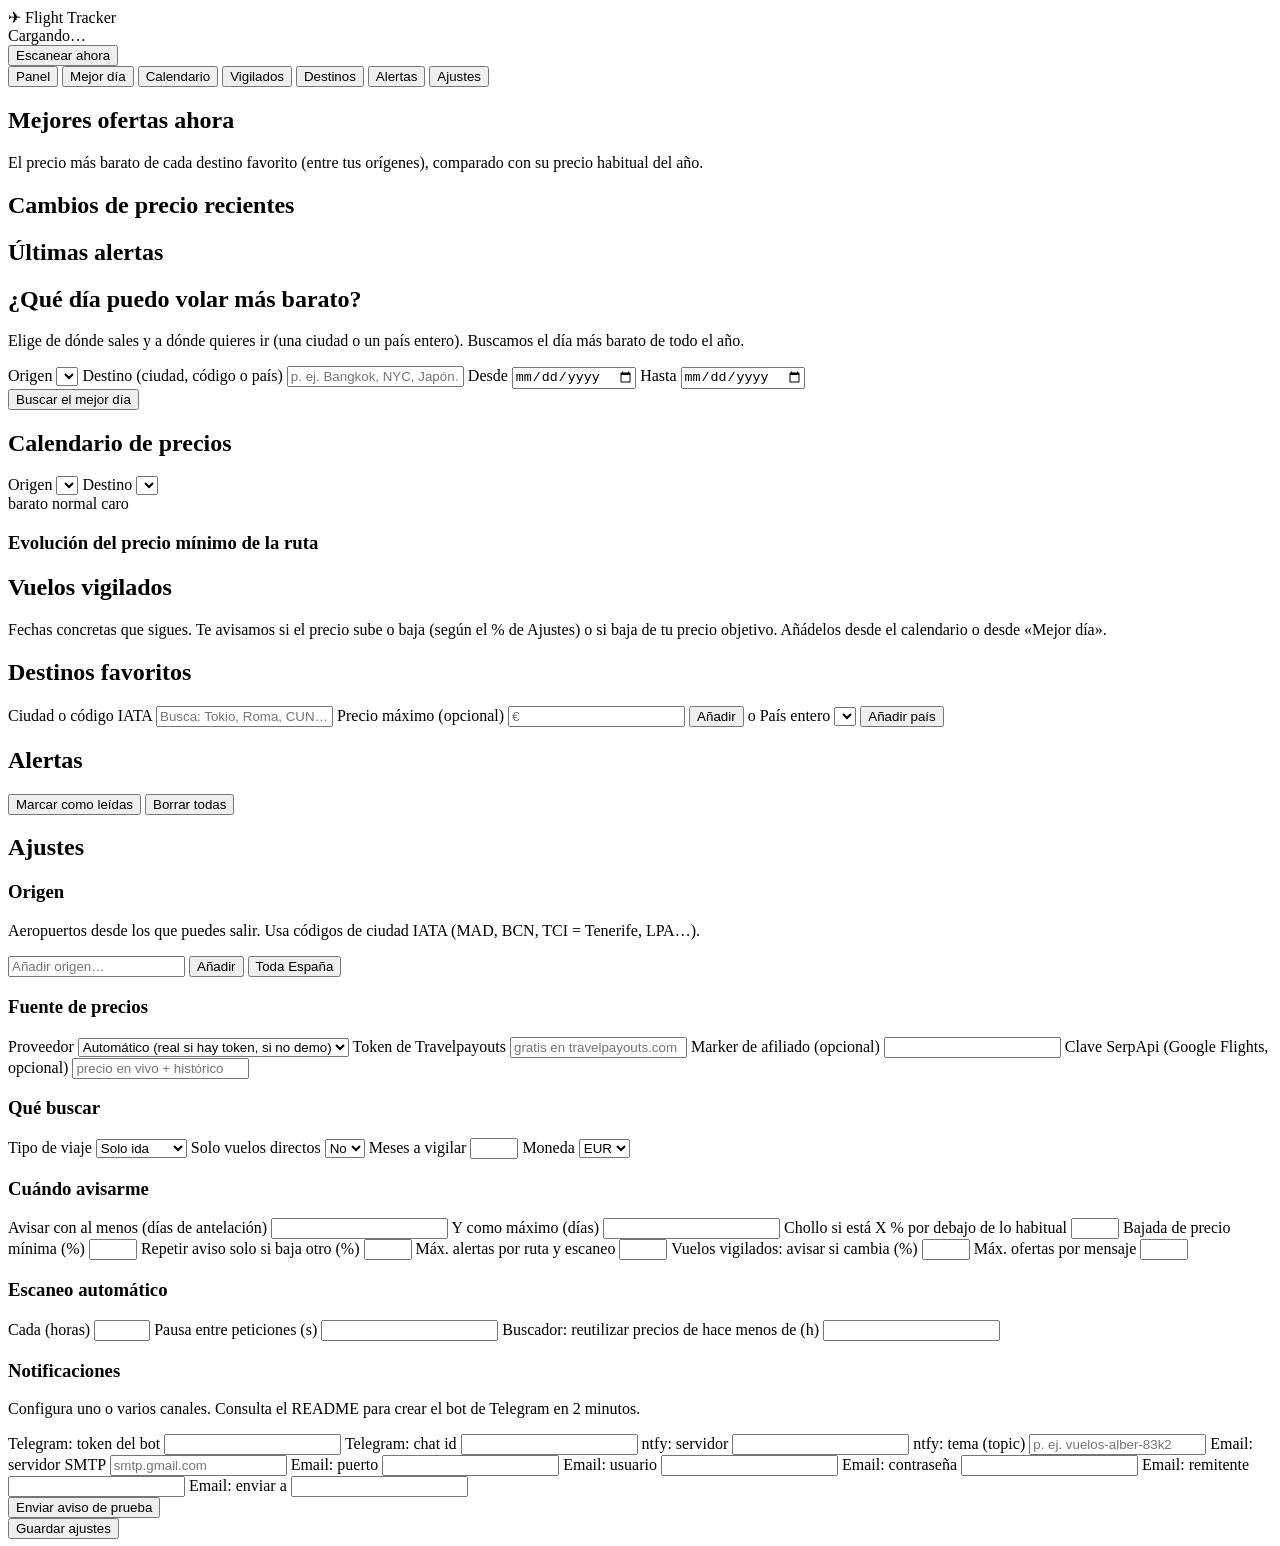
==== app/static/index.html @ 5c7b4cca "Flight Tracker: primera versión" ====
<!doctype html>
<html lang="es">
<head>
  <meta charset="utf-8">
  <meta name="viewport" content="width=device-width, initial-scale=1">
  <title>Flight Tracker</title>
  <link rel="icon" href="data:image/svg+xml,<svg xmlns='http://www.w3.org/2000/svg' viewBox='0 0 100 100'><text y='.9em' font-size='90'>✈️</text></svg>">
  <link rel="stylesheet" href="/static/styles.css">
</head>
<body>
  <header class="topbar">
    <div class="brand"><span class="logo">✈</span> Flight Tracker</div>
    <div class="status" id="status">Cargando…</div>
    <button class="btn primary" id="scanBtn">Escanear ahora</button>
  </header>

  <nav class="tabs" id="tabs">
    <button data-tab="dashboard" class="active">Panel</button>
    <button data-tab="search">Mejor día</button>
    <button data-tab="calendar">Calendario</button>
    <button data-tab="watches">Vigilados</button>
    <button data-tab="destinations">Destinos</button>
    <button data-tab="alerts">Alertas <span class="badge" id="alertBadge" hidden></span></button>
    <button data-tab="settings">Ajustes</button>
  </nav>

  <main>
    <!-- PANEL -->
    <section id="tab-dashboard" class="tab active">
      <div class="progress" id="scanProgress" hidden><div class="bar"></div><span></span></div>
      <div class="kpis" id="kpis"></div>
      <div class="notice" id="demoNotice" hidden>
        Estás en <b>modo demo</b>: los precios son simulados con un modelo realista, pero no son reales.
        Añade tu token gratuito de Travelpayouts en <a href="#" data-goto="settings">Ajustes</a> para usar precios reales.
      </div>
      <div class="empty" id="emptyDest" hidden>
        <h3>Empieza añadiendo tus destinos favoritos</h3>
        <p>Ve a <a href="#" data-goto="destinations">Destinos</a> y añade ciudades o países enteros. Luego pulsa «Escanear ahora».</p>
      </div>
      <h2>Mejores ofertas ahora</h2>
      <p class="muted">El precio más barato de cada destino favorito (entre tus orígenes), comparado con su precio habitual del año.</p>
      <div class="cards" id="deals"></div>
      <div class="two-col">
        <div>
          <h2>Cambios de precio recientes</h2>
          <div id="changes" class="list"></div>
        </div>
        <div>
          <h2>Últimas alertas</h2>
          <div id="lastAlerts" class="list"></div>
        </div>
      </div>
    </section>

    <!-- MEJOR DÍA -->
    <section id="tab-search" class="tab">
      <h2>¿Qué día puedo volar más barato?</h2>
      <p class="muted">Elige de dónde sales y a dónde quieres ir (una ciudad o un país entero). Buscamos el día más barato de todo el año.</p>
      <form id="searchForm" class="panel form-grid">
        <label>Origen
          <select id="sOrigin"></select>
        </label>
        <label>Destino (ciudad, código o país)
          <input id="sDest" list="catalogList" placeholder="p. ej. Bangkok, NYC, Japón…" required autocomplete="off">
        </label>
        <label>Desde <input type="date" id="sFrom"></label>
        <label>Hasta <input type="date" id="sTo"></label>
        <div class="form-actions"><button class="btn primary" type="submit">Buscar el mejor día</button></div>
      </form>
      <div class="progress" id="searchProgress" hidden><div class="bar"></div><span></span></div>
      <div id="searchResult"></div>
    </section>

    <!-- CALENDARIO -->
    <section id="tab-calendar" class="tab">
      <h2>Calendario de precios</h2>
      <div class="panel inline-form">
        <label>Origen <select id="cOrigin"></select></label>
        <label>Destino <select id="cDest"></select></label>
        <div class="legend"><span class="sw cheap"></span>barato <span class="sw mid"></span>normal <span class="sw exp"></span>caro</div>
      </div>
      <div id="calSummary"></div>
      <div class="months" id="calendarGrid"></div>
      <h3>Evolución del precio mínimo de la ruta</h3>
      <div id="routeHistory" class="chart"></div>
    </section>

    <!-- VIGILADOS -->
    <section id="tab-watches" class="tab">
      <h2>Vuelos vigilados</h2>
      <p class="muted">Fechas concretas que sigues. Te avisamos si el precio sube o baja (según el % de Ajustes) o si baja de tu precio objetivo. Añádelos desde el calendario o desde «Mejor día».</p>
      <div id="watchList"></div>
    </section>

    <!-- DESTINOS -->
    <section id="tab-destinations" class="tab">
      <h2>Destinos favoritos</h2>
      <div class="panel inline-form">
        <label>Ciudad o código IATA
          <input id="destInput" list="catalogList" placeholder="Busca: Tokio, Roma, CUN…" autocomplete="off">
        </label>
        <label>Precio máximo (opcional)
          <input id="destMax" type="number" min="0" placeholder="€">
        </label>
        <button class="btn primary" id="addDest">Añadir</button>
        <span class="sep">o</span>
        <label>País entero <select id="countrySel"></select></label>
        <button class="btn" id="addCountry">Añadir país</button>
      </div>
      <div id="destList"></div>
    </section>

    <!-- ALERTAS -->
    <section id="tab-alerts" class="tab">
      <div class="row-between">
        <h2>Alertas</h2>
        <div>
          <button class="btn" id="markRead">Marcar como leídas</button>
          <button class="btn danger" id="clearAlerts">Borrar todas</button>
        </div>
      </div>
      <div id="alertList" class="list"></div>
    </section>

    <!-- AJUSTES -->
    <section id="tab-settings" class="tab">
      <h2>Ajustes</h2>
      <form id="settingsForm">
        <div class="panel">
          <h3>Origen</h3>
          <p class="muted">Aeropuertos desde los que puedes salir. Usa códigos de ciudad IATA (MAD, BCN, TCI = Tenerife, LPA…).</p>
          <div class="chips" id="originChips"></div>
          <div class="inline-form">
            <input id="originInput" list="catalogList" placeholder="Añadir origen…" autocomplete="off">
            <button type="button" class="btn" id="addOrigin">Añadir</button>
            <button type="button" class="btn" id="spainOrigins">Toda España</button>
          </div>
        </div>

        <div class="panel">
          <h3>Fuente de precios</h3>
          <div class="form-grid">
            <label>Proveedor
              <select name="provider">
                <option value="auto">Automático (real si hay token, si no demo)</option>
                <option value="travelpayouts">Travelpayouts / Aviasales (real)</option>
                <option value="demo">Demo (simulado realista)</option>
              </select>
            </label>
            <label>Token de Travelpayouts <input name="travelpayouts_token" autocomplete="off" placeholder="gratis en travelpayouts.com"></label>
            <label>Marker de afiliado (opcional) <input name="travelpayouts_marker" autocomplete="off"></label>
            <label>Clave SerpApi (Google Flights, opcional) <input name="serpapi_key" autocomplete="off" placeholder="precio en vivo + histórico"></label>
          </div>
        </div>

        <div class="panel">
          <h3>Qué buscar</h3>
          <div class="form-grid">
            <label>Tipo de viaje
              <select name="one_way"><option value="true">Solo ida</option><option value="false">Ida y vuelta</option></select>
            </label>
            <label>Solo vuelos directos
              <select name="direct_only"><option value="false">No</option><option value="true">Sí</option></select>
            </label>
            <label>Meses a vigilar <input name="months_ahead" type="number" min="1" max="13"></label>
            <label>Moneda
              <select name="currency"><option value="eur">EUR</option><option value="usd">USD</option><option value="gbp">GBP</option></select>
            </label>
          </div>
        </div>

        <div class="panel">
          <h3>Cuándo avisarme</h3>
          <div class="form-grid">
            <label>Avisar con al menos (días de antelación) <input name="min_days_ahead" type="number" min="0"></label>
            <label>Y como máximo (días) <input name="max_days_ahead" type="number" min="1"></label>
            <label>Chollo si está X % por debajo de lo habitual <input name="deal_pct" type="number" min="1" max="90"></label>
            <label>Bajada de precio mínima (%) <input name="drop_pct" type="number" min="1" max="90"></label>
            <label>Repetir aviso solo si baja otro (%) <input name="realert_pct" type="number" min="0" max="90"></label>
            <label>Máx. alertas por ruta y escaneo <input name="max_alerts_per_route" type="number" min="1" max="20"></label>
            <label>Vuelos vigilados: avisar si cambia (%) <input name="watch_change_pct" type="number" min="1" max="90"></label>
            <label>Máx. ofertas por mensaje <input name="notify_max_items" type="number" min="1" max="50"></label>
          </div>
        </div>

        <div class="panel">
          <h3>Escaneo automático</h3>
          <div class="form-grid">
            <label>Cada (horas) <input name="scan_interval_hours" type="number" min="1" max="168"></label>
            <label>Pausa entre peticiones (s) <input name="request_delay_s" type="number" step="0.1" min="0"></label>
            <label>Buscador: reutilizar precios de hace menos de (h) <input name="search_cache_hours" type="number" step="0.5" min="0"></label>
          </div>
        </div>

        <div class="panel">
          <h3>Notificaciones</h3>
          <p class="muted">Configura uno o varios canales. Consulta el README para crear el bot de Telegram en 2 minutos.</p>
          <div class="form-grid">
            <label>Telegram: token del bot <input name="telegram_bot_token" autocomplete="off"></label>
            <label>Telegram: chat id <input name="telegram_chat_id" autocomplete="off"></label>
            <label>ntfy: servidor <input name="ntfy_server"></label>
            <label>ntfy: tema (topic) <input name="ntfy_topic" placeholder="p. ej. vuelos-alber-83k2"></label>
            <label>Email: servidor SMTP <input name="smtp_host" placeholder="smtp.gmail.com"></label>
            <label>Email: puerto <input name="smtp_port" type="number"></label>
            <label>Email: usuario <input name="smtp_user" autocomplete="off"></label>
            <label>Email: contraseña <input name="smtp_password" type="password" autocomplete="new-password"></label>
            <label>Email: remitente <input name="smtp_from"></label>
            <label>Email: enviar a <input name="email_to"></label>
          </div>
          <button type="button" class="btn" id="testNotif">Enviar aviso de prueba</button>
          <span id="testResult" class="muted"></span>
        </div>
        <div class="sticky-save"><button class="btn primary" type="submit">Guardar ajustes</button> <span id="saveMsg" class="muted"></span></div>
      </form>
    </section>
  </main>

  <!-- Detalle de un día -->
  <div class="modal" id="modal" hidden>
    <div class="modal-card">
      <button class="close" id="modalClose" aria-label="Cerrar">×</button>
      <div id="modalBody"></div>
    </div>
  </div>

  <datalist id="catalogList"></datalist>
  <div class="toast" id="toast" hidden></div>
  <script src="/static/app.js"></script>
</body>
</html>
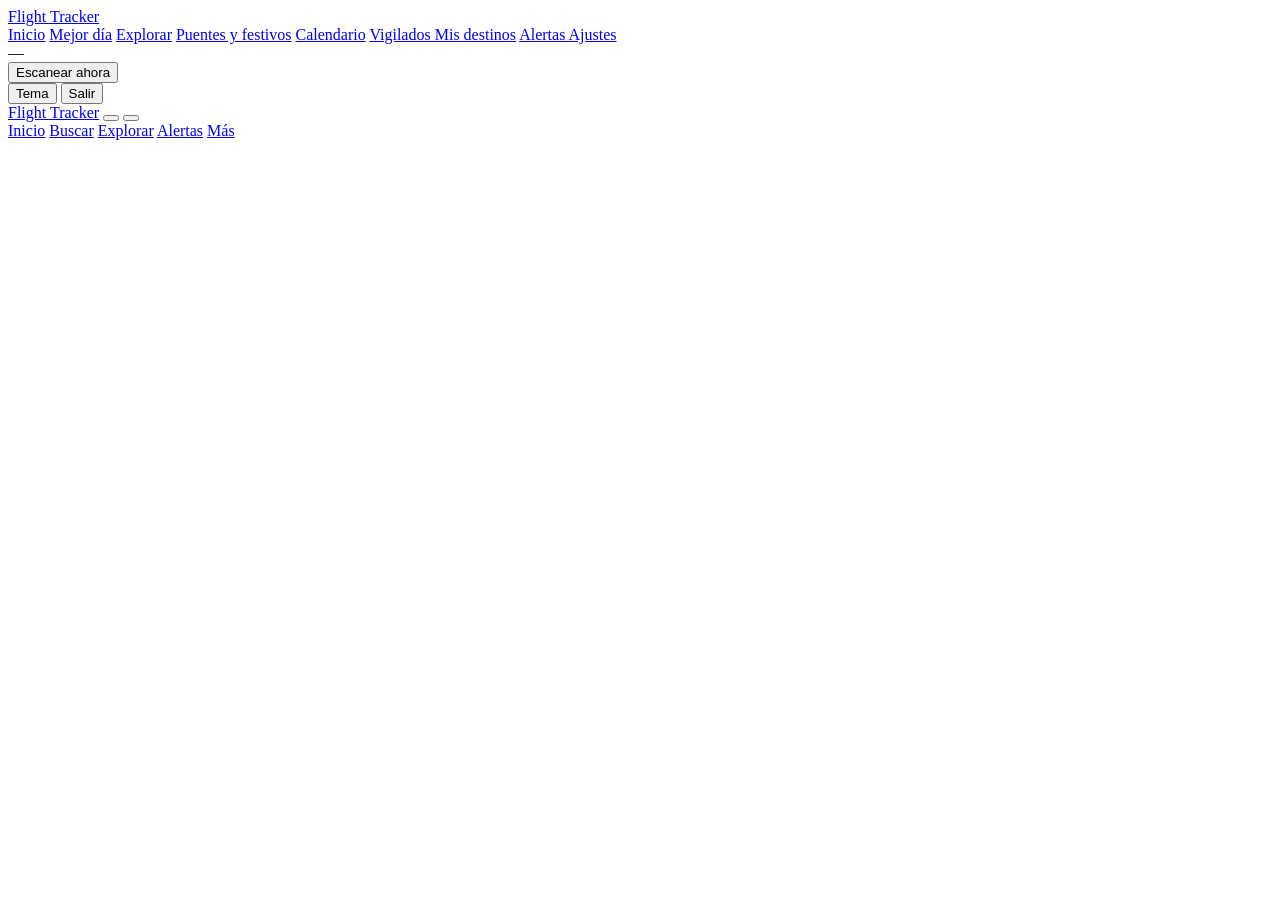
==== commit 5ac6d32a: "Improve UI and add filters" ====
--- a/app/static/index.html
+++ b/app/static/index.html
@@ -2,229 +2,77 @@
 <html lang="es">
 <head>
   <meta charset="utf-8">
-  <meta name="viewport" content="width=device-width, initial-scale=1">
+  <meta name="viewport" content="width=device-width, initial-scale=1, viewport-fit=cover">
   <title>Flight Tracker</title>
-  <link rel="icon" href="data:image/svg+xml,<svg xmlns='http://www.w3.org/2000/svg' viewBox='0 0 100 100'><text y='.9em' font-size='90'>✈️</text></svg>">
+  <meta name="description" content="Vigila precios de vuelos, encuentra el día más barato y recibe avisos de chollos.">
+  <meta name="theme-color" content="#3656f5">
+  <link rel="manifest" href="/manifest.webmanifest">
+  <link rel="icon" type="image/png" sizes="192x192" href="/static/icons/icon-192.png">
+  <link rel="apple-touch-icon" href="/static/icons/icon-192.png">
+  <link rel="preconnect" href="https://fonts.googleapis.com">
+  <link rel="preconnect" href="https://fonts.gstatic.com" crossorigin>
+  <link href="https://fonts.googleapis.com/css2?family=Inter:wght@400;500;600;700;800;900&display=swap" rel="stylesheet">
   <link rel="stylesheet" href="/static/styles.css">
 </head>
 <body>
-  <header class="topbar">
-    <div class="brand"><span class="logo">✈</span> Flight Tracker</div>
-    <div class="status" id="status">Cargando…</div>
-    <button class="btn primary" id="scanBtn">Escanear ahora</button>
-  </header>
+<div class="app">
+  <aside class="sidebar">
+    <a class="logo" href="#home"><span class="mark" data-icon="plane"></span>Flight Tracker</a>
+    <nav class="nav" id="nav">
+      <a href="#home" data-view="home"><span data-icon="home"></span>Inicio</a>
+      <a href="#search" data-view="search"><span data-icon="search"></span>Mejor día</a>
+      <a href="#explore" data-view="explore"><span data-icon="compass"></span>Explorar</a>
+      <a href="#holidays" data-view="holidays"><span data-icon="sun"></span>Puentes y festivos</a>
+      <a href="#calendar" data-view="calendar"><span data-icon="calendar"></span>Calendario</a>
+      <a href="#watches" data-view="watches"><span data-icon="eye"></span>Vigilados <span class="count hidden" data-count="watches"></span></a>
+      <a href="#destinations" data-view="destinations"><span data-icon="star"></span>Mis destinos</a>
+      <a href="#alerts" data-view="alerts"><span data-icon="bell"></span>Alertas <span class="count hidden" data-count="alerts"></span></a>
+      <a href="#settings" data-view="settings"><span data-icon="settings"></span>Ajustes</a>
+    </nav>
+    <div class="foot">
+      <div id="sideStatus">—</div>
+      <button class="btn sm" id="scanBtn"><span data-icon="refresh"></span>Escanear ahora</button>
+      <div class="row"><button class="btn ghost sm" id="themeBtn" title="Tema"><span data-icon="moon"></span>Tema</button>
+        <button class="btn ghost sm hidden" id="logoutBtn"><span data-icon="logout"></span>Salir</button></div>
+    </div>
+  </aside>
 
-  <nav class="tabs" id="tabs">
-    <button data-tab="dashboard" class="active">Panel</button>
-    <button data-tab="search">Mejor día</button>
-    <button data-tab="calendar">Calendario</button>
-    <button data-tab="watches">Vigilados</button>
-    <button data-tab="destinations">Destinos</button>
-    <button data-tab="alerts">Alertas <span class="badge" id="alertBadge" hidden></span></button>
-    <button data-tab="settings">Ajustes</button>
-  </nav>
-
-  <main>
-    <!-- PANEL -->
-    <section id="tab-dashboard" class="tab active">
-      <div class="progress" id="scanProgress" hidden><div class="bar"></div><span></span></div>
-      <div class="kpis" id="kpis"></div>
-      <div class="notice" id="demoNotice" hidden>
-        Estás en <b>modo demo</b>: los precios son simulados con un modelo realista, pero no son reales.
-        Añade tu token gratuito de Travelpayouts en <a href="#" data-goto="settings">Ajustes</a> para usar precios reales.
-      </div>
-      <div class="empty" id="emptyDest" hidden>
-        <h3>Empieza añadiendo tus destinos favoritos</h3>
-        <p>Ve a <a href="#" data-goto="destinations">Destinos</a> y añade ciudades o países enteros. Luego pulsa «Escanear ahora».</p>
-      </div>
-      <h2>Mejores ofertas ahora</h2>
-      <p class="muted">El precio más barato de cada destino favorito (entre tus orígenes), comparado con su precio habitual del año.</p>
-      <div class="cards" id="deals"></div>
-      <div class="two-col">
-        <div>
-          <h2>Cambios de precio recientes</h2>
-          <div id="changes" class="list"></div>
-        </div>
-        <div>
-          <h2>Últimas alertas</h2>
-          <div id="lastAlerts" class="list"></div>
-        </div>
-      </div>
-    </section>
-
-    <!-- MEJOR DÍA -->
-    <section id="tab-search" class="tab">
-      <h2>¿Qué día puedo volar más barato?</h2>
-      <p class="muted">Elige de dónde sales y a dónde quieres ir (una ciudad o un país entero). Buscamos el día más barato de todo el año.</p>
-      <form id="searchForm" class="panel form-grid">
-        <label>Origen
-          <select id="sOrigin"></select>
-        </label>
-        <label>Destino (ciudad, código o país)
-          <input id="sDest" list="catalogList" placeholder="p. ej. Bangkok, NYC, Japón…" required autocomplete="off">
-        </label>
-        <label>Desde <input type="date" id="sFrom"></label>
-        <label>Hasta <input type="date" id="sTo"></label>
-        <div class="form-actions"><button class="btn primary" type="submit">Buscar el mejor día</button></div>
-      </form>
-      <div class="progress" id="searchProgress" hidden><div class="bar"></div><span></span></div>
-      <div id="searchResult"></div>
-    </section>
-
-    <!-- CALENDARIO -->
-    <section id="tab-calendar" class="tab">
-      <h2>Calendario de precios</h2>
-      <div class="panel inline-form">
-        <label>Origen <select id="cOrigin"></select></label>
-        <label>Destino <select id="cDest"></select></label>
-        <div class="legend"><span class="sw cheap"></span>barato <span class="sw mid"></span>normal <span class="sw exp"></span>caro</div>
-      </div>
-      <div id="calSummary"></div>
-      <div class="months" id="calendarGrid"></div>
-      <h3>Evolución del precio mínimo de la ruta</h3>
-      <div id="routeHistory" class="chart"></div>
-    </section>
-
-    <!-- VIGILADOS -->
-    <section id="tab-watches" class="tab">
-      <h2>Vuelos vigilados</h2>
-      <p class="muted">Fechas concretas que sigues. Te avisamos si el precio sube o baja (según el % de Ajustes) o si baja de tu precio objetivo. Añádelos desde el calendario o desde «Mejor día».</p>
-      <div id="watchList"></div>
-    </section>
-
-    <!-- DESTINOS -->
-    <section id="tab-destinations" class="tab">
-      <h2>Destinos favoritos</h2>
-      <div class="panel inline-form">
-        <label>Ciudad o código IATA
-          <input id="destInput" list="catalogList" placeholder="Busca: Tokio, Roma, CUN…" autocomplete="off">
-        </label>
-        <label>Precio máximo (opcional)
-          <input id="destMax" type="number" min="0" placeholder="€">
-        </label>
-        <button class="btn primary" id="addDest">Añadir</button>
-        <span class="sep">o</span>
-        <label>País entero <select id="countrySel"></select></label>
-        <button class="btn" id="addCountry">Añadir país</button>
-      </div>
-      <div id="destList"></div>
-    </section>
-
-    <!-- ALERTAS -->
-    <section id="tab-alerts" class="tab">
-      <div class="row-between">
-        <h2>Alertas</h2>
-        <div>
-          <button class="btn" id="markRead">Marcar como leídas</button>
-          <button class="btn danger" id="clearAlerts">Borrar todas</button>
-        </div>
-      </div>
-      <div id="alertList" class="list"></div>
-    </section>
-
-    <!-- AJUSTES -->
-    <section id="tab-settings" class="tab">
-      <h2>Ajustes</h2>
-      <form id="settingsForm">
-        <div class="panel">
-          <h3>Origen</h3>
-          <p class="muted">Aeropuertos desde los que puedes salir. Usa códigos de ciudad IATA (MAD, BCN, TCI = Tenerife, LPA…).</p>
-          <div class="chips" id="originChips"></div>
-          <div class="inline-form">
-            <input id="originInput" list="catalogList" placeholder="Añadir origen…" autocomplete="off">
-            <button type="button" class="btn" id="addOrigin">Añadir</button>
-            <button type="button" class="btn" id="spainOrigins">Toda España</button>
-          </div>
-        </div>
-
-        <div class="panel">
-          <h3>Fuente de precios</h3>
-          <div class="form-grid">
-            <label>Proveedor
-              <select name="provider">
-                <option value="auto">Automático (real si hay token, si no demo)</option>
-                <option value="travelpayouts">Travelpayouts / Aviasales (real)</option>
-                <option value="demo">Demo (simulado realista)</option>
-              </select>
-            </label>
-            <label>Token de Travelpayouts <input name="travelpayouts_token" autocomplete="off" placeholder="gratis en travelpayouts.com"></label>
-            <label>Marker de afiliado (opcional) <input name="travelpayouts_marker" autocomplete="off"></label>
-            <label>Clave SerpApi (Google Flights, opcional) <input name="serpapi_key" autocomplete="off" placeholder="precio en vivo + histórico"></label>
-          </div>
-        </div>
-
-        <div class="panel">
-          <h3>Qué buscar</h3>
-          <div class="form-grid">
-            <label>Tipo de viaje
-              <select name="one_way"><option value="true">Solo ida</option><option value="false">Ida y vuelta</option></select>
-            </label>
-            <label>Solo vuelos directos
-              <select name="direct_only"><option value="false">No</option><option value="true">Sí</option></select>
-            </label>
-            <label>Meses a vigilar <input name="months_ahead" type="number" min="1" max="13"></label>
-            <label>Moneda
-              <select name="currency"><option value="eur">EUR</option><option value="usd">USD</option><option value="gbp">GBP</option></select>
-            </label>
-          </div>
-        </div>
-
-        <div class="panel">
-          <h3>Cuándo avisarme</h3>
-          <div class="form-grid">
-            <label>Avisar con al menos (días de antelación) <input name="min_days_ahead" type="number" min="0"></label>
-            <label>Y como máximo (días) <input name="max_days_ahead" type="number" min="1"></label>
-            <label>Chollo si está X % por debajo de lo habitual <input name="deal_pct" type="number" min="1" max="90"></label>
-            <label>Bajada de precio mínima (%) <input name="drop_pct" type="number" min="1" max="90"></label>
-            <label>Repetir aviso solo si baja otro (%) <input name="realert_pct" type="number" min="0" max="90"></label>
-            <label>Máx. alertas por ruta y escaneo <input name="max_alerts_per_route" type="number" min="1" max="20"></label>
-            <label>Vuelos vigilados: avisar si cambia (%) <input name="watch_change_pct" type="number" min="1" max="90"></label>
-            <label>Máx. ofertas por mensaje <input name="notify_max_items" type="number" min="1" max="50"></label>
-          </div>
-        </div>
-
-        <div class="panel">
-          <h3>Escaneo automático</h3>
-          <div class="form-grid">
-            <label>Cada (horas) <input name="scan_interval_hours" type="number" min="1" max="168"></label>
-            <label>Pausa entre peticiones (s) <input name="request_delay_s" type="number" step="0.1" min="0"></label>
-            <label>Buscador: reutilizar precios de hace menos de (h) <input name="search_cache_hours" type="number" step="0.5" min="0"></label>
-          </div>
-        </div>
-
-        <div class="panel">
-          <h3>Notificaciones</h3>
-          <p class="muted">Configura uno o varios canales. Consulta el README para crear el bot de Telegram en 2 minutos.</p>
-          <div class="form-grid">
-            <label>Telegram: token del bot <input name="telegram_bot_token" autocomplete="off"></label>
-            <label>Telegram: chat id <input name="telegram_chat_id" autocomplete="off"></label>
-            <label>ntfy: servidor <input name="ntfy_server"></label>
-            <label>ntfy: tema (topic) <input name="ntfy_topic" placeholder="p. ej. vuelos-alber-83k2"></label>
-            <label>Email: servidor SMTP <input name="smtp_host" placeholder="smtp.gmail.com"></label>
-            <label>Email: puerto <input name="smtp_port" type="number"></label>
-            <label>Email: usuario <input name="smtp_user" autocomplete="off"></label>
-            <label>Email: contraseña <input name="smtp_password" type="password" autocomplete="new-password"></label>
-            <label>Email: remitente <input name="smtp_from"></label>
-            <label>Email: enviar a <input name="email_to"></label>
-          </div>
-          <button type="button" class="btn" id="testNotif">Enviar aviso de prueba</button>
-          <span id="testResult" class="muted"></span>
-        </div>
-        <div class="sticky-save"><button class="btn primary" type="submit">Guardar ajustes</button> <span id="saveMsg" class="muted"></span></div>
-      </form>
-    </section>
-  </main>
-
-  <!-- Detalle de un día -->
-  <div class="modal" id="modal" hidden>
-    <div class="modal-card">
-      <button class="close" id="modalClose" aria-label="Cerrar">×</button>
-      <div id="modalBody"></div>
+  <div class="main">
+    <header class="topbar">
+      <a class="logo" href="#home" style="padding:0"><span class="mark" data-icon="plane"></span>Flight Tracker</a>
+      <span class="spacer"></span>
+      <button class="btn icon ghost" id="scanBtnM" title="Escanear ahora"><span data-icon="refresh"></span></button>
+      <button class="btn icon ghost" id="themeBtnM" title="Tema"><span data-icon="moon"></span></button>
+    </header>
+    <div class="content">
+      <div id="banners"></div>
+      <div class="scanbar hidden" id="scanbar"><span class="small muted nowrap" id="scanText"></span><div class="progress"><div></div></div></div>
+      <section class="view" id="view-home"></section>
+      <section class="view" id="view-search"></section>
+      <section class="view" id="view-explore"></section>
+      <section class="view" id="view-holidays"></section>
+      <section class="view" id="view-calendar"></section>
+      <section class="view" id="view-watches"></section>
+      <section class="view" id="view-destinations"></section>
+      <section class="view" id="view-alerts"></section>
+      <section class="view" id="view-settings"></section>
     </div>
   </div>
+</div>
 
-  <datalist id="catalogList"></datalist>
-  <div class="toast" id="toast" hidden></div>
-  <script src="/static/app.js"></script>
+<nav class="bottomnav" id="bottomnav">
+  <a href="#home" data-view="home"><span data-icon="home"></span>Inicio</a>
+  <a href="#search" data-view="search"><span data-icon="search"></span>Buscar</a>
+  <a href="#explore" data-view="explore"><span data-icon="compass"></span>Explorar</a>
+  <a href="#alerts" data-view="alerts"><span data-icon="bell"></span>Alertas<span class="count hidden" data-count="alerts"></span></a>
+  <a href="#more" data-view="more"><span data-icon="menu"></span>Más</a>
+</nav>
+
+<div class="modal hidden" id="modal"><div class="sheet" id="sheet"></div></div>
+<div class="toast hidden" id="toast"></div>
+
+<script src="/static/js/core.js"></script>
+<script src="/static/js/detail.js"></script>
+<script src="/static/js/views.js"></script>
 </body>
 </html>
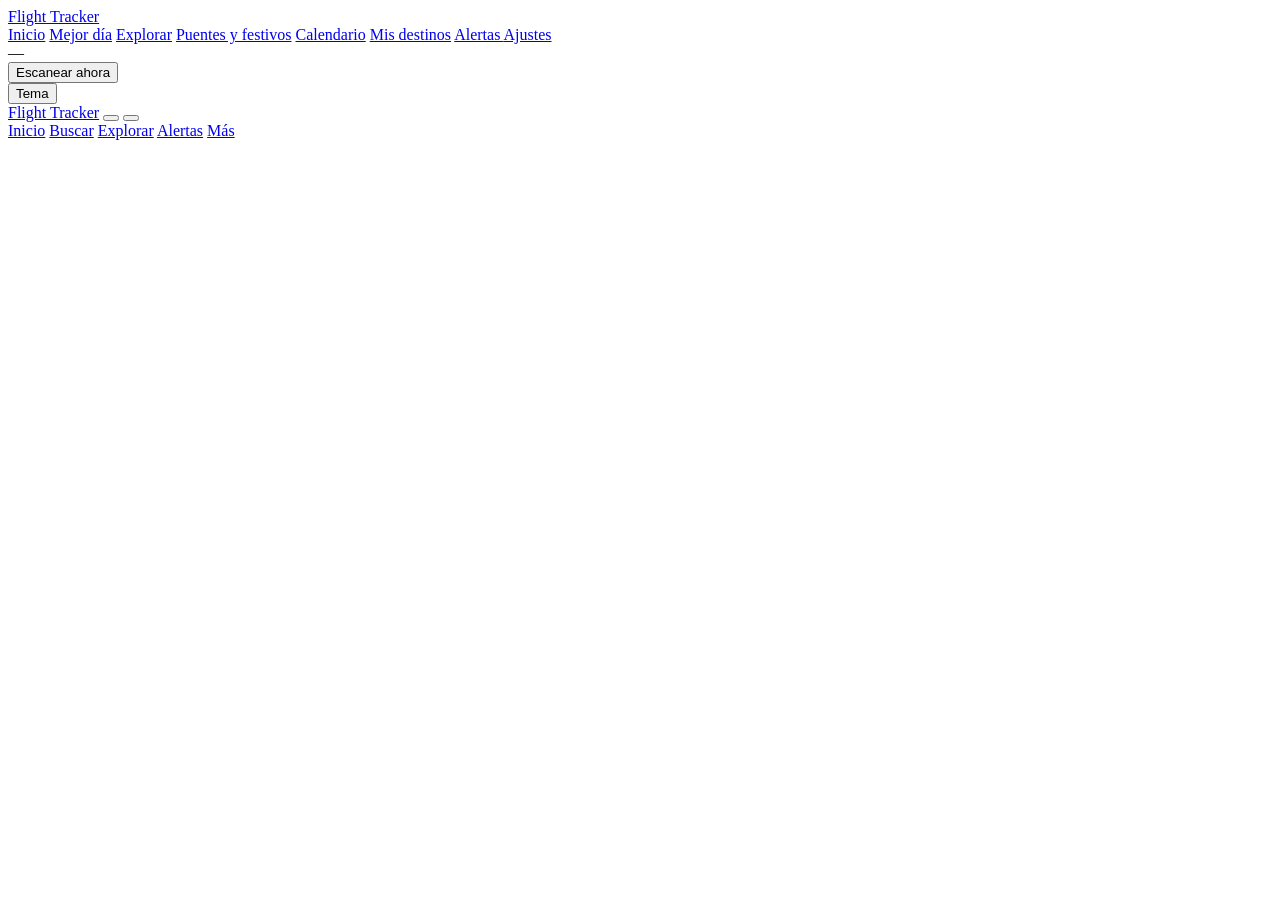
==== commit d6eb295b: "v5: todo online" ====
--- a/app/static/index.html
+++ b/app/static/index.html
@@ -8,7 +8,11 @@
   <meta name="theme-color" content="#3656f5">
   <link rel="manifest" href="/manifest.webmanifest">
   <link rel="icon" type="image/png" sizes="192x192" href="/static/icons/icon-192.png">
-  <link rel="apple-touch-icon" href="/static/icons/icon-192.png">
+  <link rel="apple-touch-icon" href="/static/icons/apple-touch-icon.png">
+  <meta name="apple-mobile-web-app-capable" content="yes">
+  <meta name="mobile-web-app-capable" content="yes">
+  <meta name="apple-mobile-web-app-status-bar-style" content="black-translucent">
+  <meta name="apple-mobile-web-app-title" content="Vuelos">
   <link rel="preconnect" href="https://fonts.googleapis.com">
   <link rel="preconnect" href="https://fonts.gstatic.com" crossorigin>
   <link href="https://fonts.googleapis.com/css2?family=Inter:wght@400;500;600;700;800;900&display=swap" rel="stylesheet">
@@ -24,16 +28,15 @@
       <a href="#explore" data-view="explore"><span data-icon="compass"></span>Explorar</a>
       <a href="#holidays" data-view="holidays"><span data-icon="sun"></span>Puentes y festivos</a>
       <a href="#calendar" data-view="calendar"><span data-icon="calendar"></span>Calendario</a>
-      <a href="#watches" data-view="watches"><span data-icon="eye"></span>Vigilados <span class="count hidden" data-count="watches"></span></a>
       <a href="#destinations" data-view="destinations"><span data-icon="star"></span>Mis destinos</a>
-      <a href="#alerts" data-view="alerts"><span data-icon="bell"></span>Alertas <span class="count hidden" data-count="alerts"></span></a>
+      <a href="#alerts" data-view="alerts"><span data-icon="bell"></span>Alertas </a>
       <a href="#settings" data-view="settings"><span data-icon="settings"></span>Ajustes</a>
     </nav>
     <div class="foot">
       <div id="sideStatus">—</div>
       <button class="btn sm" id="scanBtn"><span data-icon="refresh"></span>Escanear ahora</button>
       <div class="row"><button class="btn ghost sm" id="themeBtn" title="Tema"><span data-icon="moon"></span>Tema</button>
-        <button class="btn ghost sm hidden" id="logoutBtn"><span data-icon="logout"></span>Salir</button></div>
+</div>
     </div>
   </aside>
 
@@ -46,13 +49,11 @@
     </header>
     <div class="content">
       <div id="banners"></div>
-      <div class="scanbar hidden" id="scanbar"><span class="small muted nowrap" id="scanText"></span><div class="progress"><div></div></div></div>
-      <section class="view" id="view-home"></section>
+            <section class="view" id="view-home"></section>
       <section class="view" id="view-search"></section>
       <section class="view" id="view-explore"></section>
       <section class="view" id="view-holidays"></section>
       <section class="view" id="view-calendar"></section>
-      <section class="view" id="view-watches"></section>
       <section class="view" id="view-destinations"></section>
       <section class="view" id="view-alerts"></section>
       <section class="view" id="view-settings"></section>
@@ -64,7 +65,7 @@
   <a href="#home" data-view="home"><span data-icon="home"></span>Inicio</a>
   <a href="#search" data-view="search"><span data-icon="search"></span>Buscar</a>
   <a href="#explore" data-view="explore"><span data-icon="compass"></span>Explorar</a>
-  <a href="#alerts" data-view="alerts"><span data-icon="bell"></span>Alertas<span class="count hidden" data-count="alerts"></span></a>
+  <a href="#alerts" data-view="alerts"><span data-icon="bell"></span>Alertas</a>
   <a href="#more" data-view="more"><span data-icon="menu"></span>Más</a>
 </nav>
 
@@ -72,7 +73,10 @@
 <div class="toast hidden" id="toast"></div>
 
 <script src="/static/js/core.js"></script>
+<script src="/static/js/sealbox.js"></script>
+<script src="/static/js/static-mode.js"></script>
 <script src="/static/js/detail.js"></script>
 <script src="/static/js/views.js"></script>
+<script src="/static/js/admin.js"></script>
 </body>
 </html>
